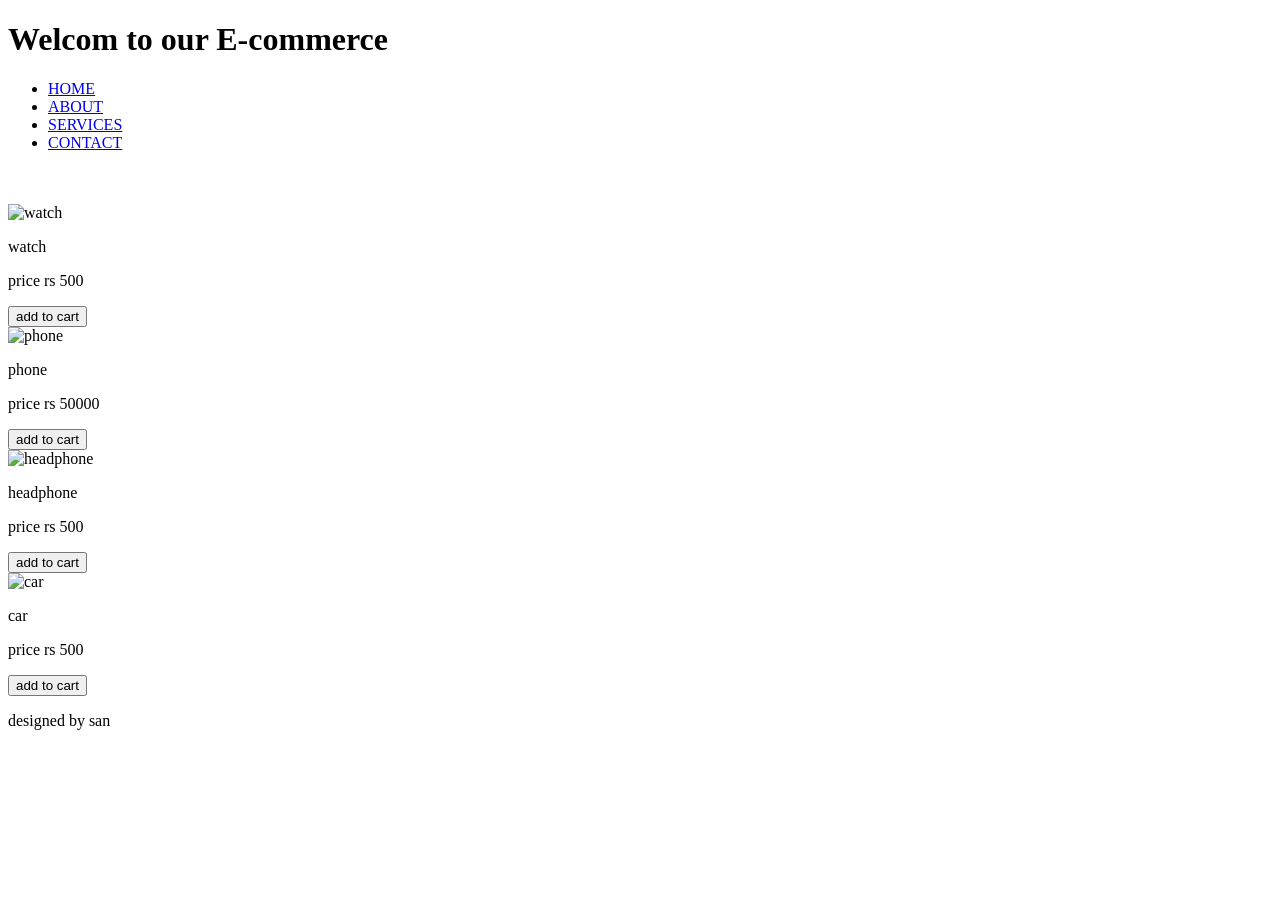
==== image/ecom.1/index.html @ 8ccede56 "file created" ====
<!DOCTYPE html>
<html lang="en">
<head>
    <meta charset="UTF-8">
    <meta name="viewport" content="width=device-width, initial-scale=1.0">
    <title>E-commerce</title>
    <h1>Welcom to our E-commerce</h1>
    <link rel="stylesheet" href="css/style.css">
</head>
<body>
    <header>
        <ul>
            <li><a href="../ecom.1/index.html">HOME</a></li>
            <li><a href="../ecom.1/about.html">ABOUT</a></li>
            <li><a href="../ecom.1/services.html">SERVICES</a></li>
            <li><a href="../ecom.1/contact.html">CONTACT</a></li>
            
        </ul>
       
    </header><br><br>
    
   

   
       <div id="products">
        <div class="product">
            <img src="image/watch.jpg" alt="watch">
            <p>watch</p>
            <p> price rs 500</p>
            <button> add to cart</button>
            
        </div>
        <div class="product">
            <img src="image/phone.jpg" alt="phone">
            <p>phone</p>
            <p> price rs 50000</p>
            <button> add to cart</button>
        </div>
        <div class="product">
            <img src="image/headphone.jpg" alt="headphone">
            <p>headphone</p>
            <p> price rs 500</p>
            <button> add to cart</button>
        </div>
        <div class="product">
            <img src="image/car.jpg" alt="car">
            <p>car</p>
            <p> price rs 500</p>
            <button> add to cart</button>
        </div>
   
           <footer>
            <p>designed by san</p>
            </div>
    </footer>


           </body>
           </html>
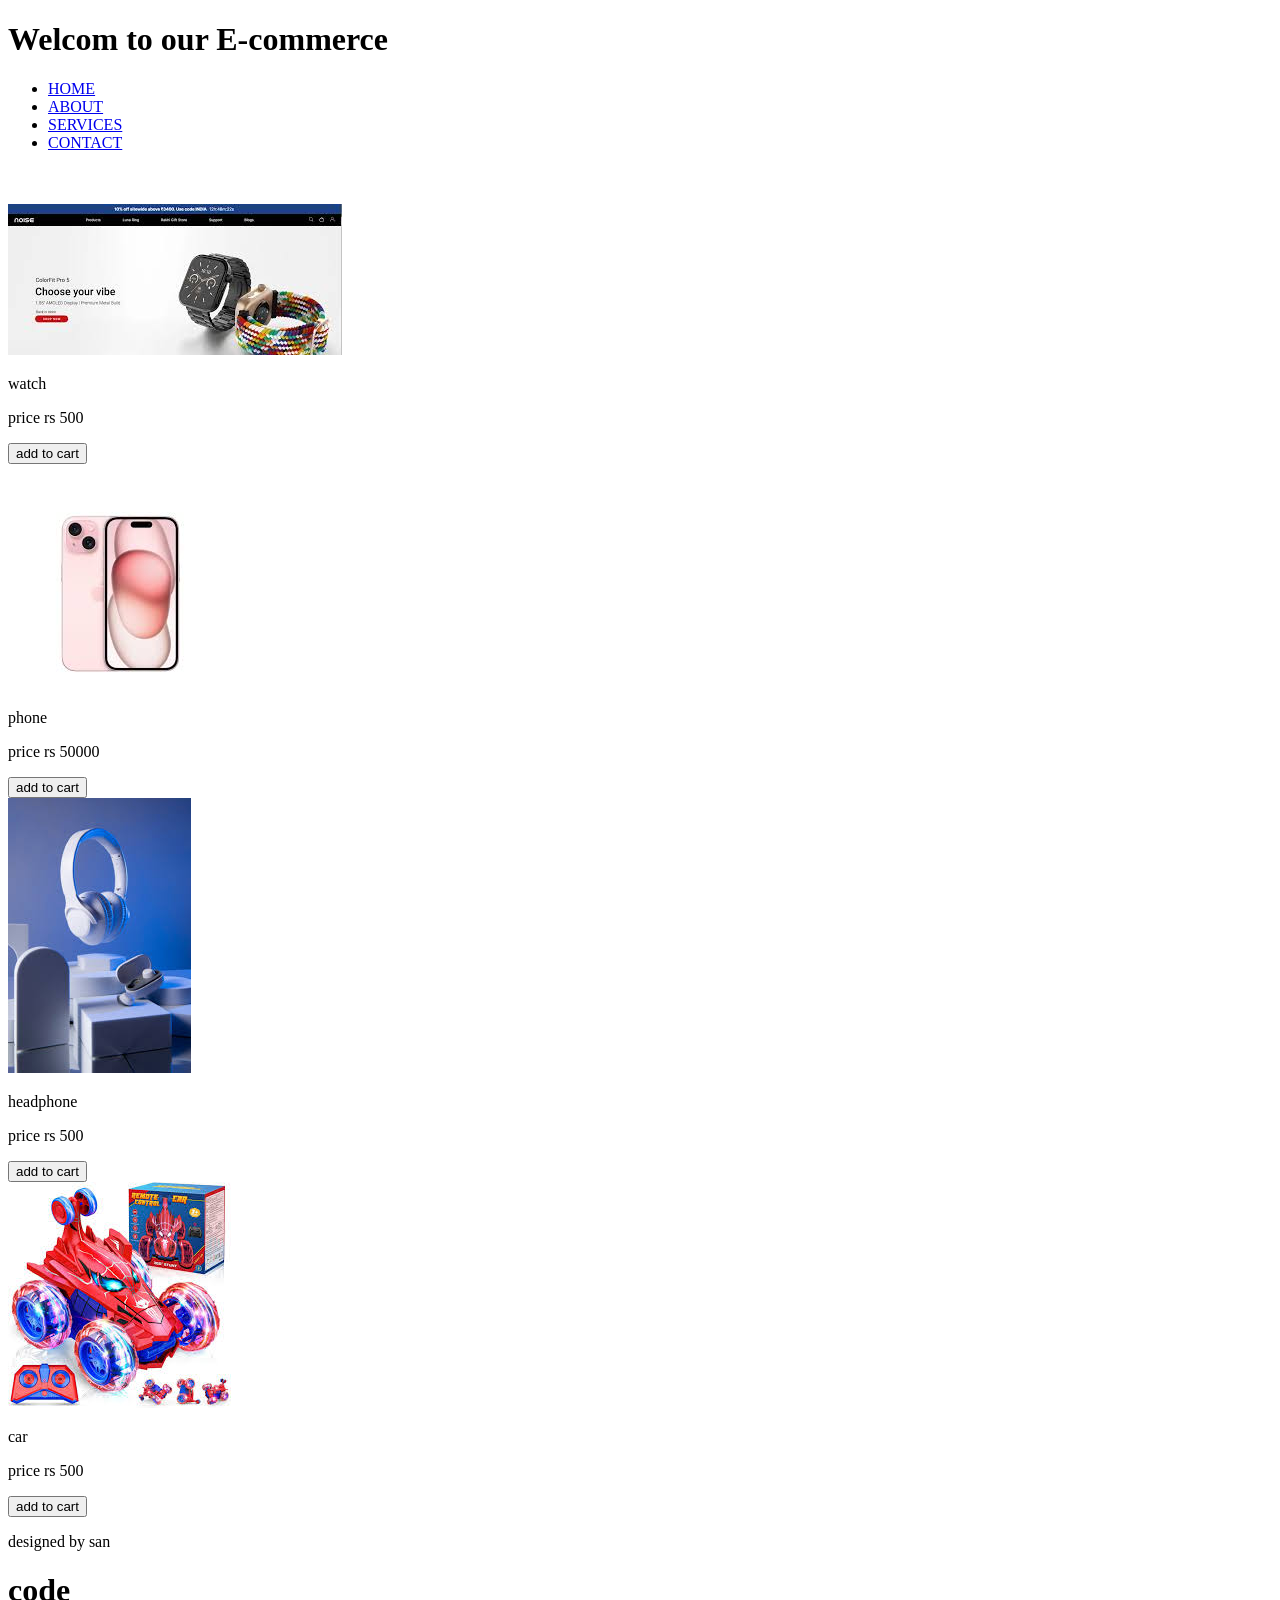
==== commit 69d93091: "new code" ====
--- a/image/ecom.1/index.html
+++ b/image/ecom.1/index.html
@@ -6,6 +6,7 @@
     <title>E-commerce</title>
     <h1>Welcom to our E-commerce</h1>
     <link rel="stylesheet" href="css/style.css">
+    
 </head>
 <body>
     <header>
@@ -24,26 +25,26 @@
    
        <div id="products">
         <div class="product">
-            <img src="image/watch.jpg" alt="watch">
+            <img src="../watch.jpg" alt="watch">
             <p>watch</p>
             <p> price rs 500</p>
             <button> add to cart</button>
             
         </div>
         <div class="product">
-            <img src="image/phone.jpg" alt="phone">
+            <img src="../phone.jpg" alt="phone">
             <p>phone</p>
             <p> price rs 50000</p>
             <button> add to cart</button>
         </div>
         <div class="product">
-            <img src="image/headphone.jpg" alt="headphone">
+            <img src="../headphone.jpg" alt="headphone">
             <p>headphone</p>
             <p> price rs 500</p>
             <button> add to cart</button>
         </div>
         <div class="product">
-            <img src="image/car.jpg" alt="car">
+            <img src="../car.jpg" alt="car">
             <p>car</p>
             <p> price rs 500</p>
             <button> add to cart</button>
@@ -53,7 +54,7 @@
             <p>designed by san</p>
             </div>
     </footer>
-
+<h1>code</h1>
 
            </body>
            </html> 
